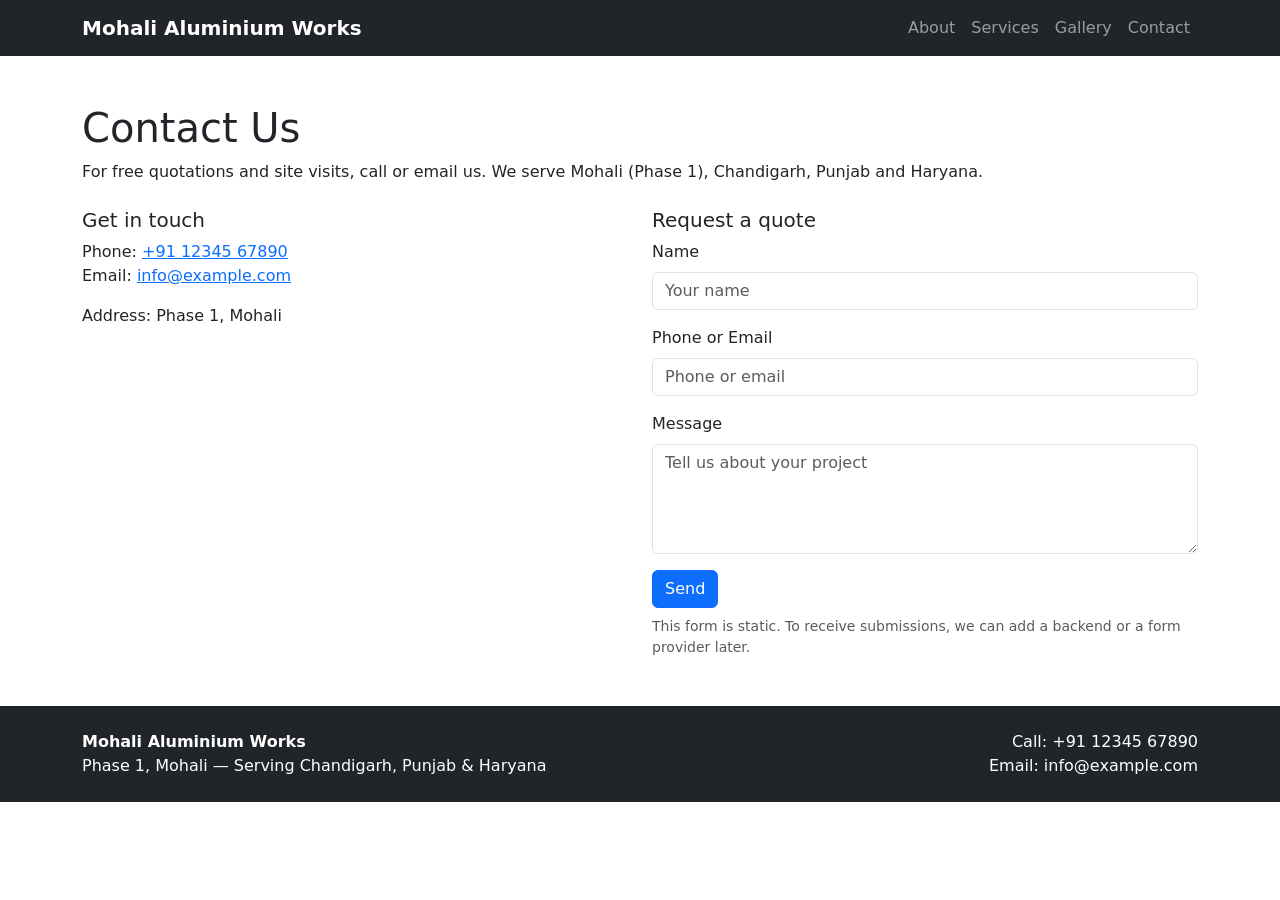
==== contact.html @ d4f4cb1d "Complete folder1" ====
<!doctype html>
<html lang="en">
<head>
  <meta charset="utf-8">
  <meta name="viewport" content="width=device-width, initial-scale=1">
  <title>Contact — Mohali Aluminium Works</title>
  <meta name="description" content="Contact Mohali Aluminium Works for quotations and site visits in Mohali, Chandigarh, Punjab and Haryana.">
  <link href="https://cdn.jsdelivr.net/npm/bootstrap@5.3.2/dist/css/bootstrap.min.css" rel="stylesheet">
  <link href="assets/css/styles.css" rel="stylesheet">
</head>
<body>
  <nav class="navbar navbar-expand-lg navbar-dark bg-dark">
    <div class="container">
      <a class="navbar-brand fw-bold" href="index.html">Mohali Aluminium Works</a>
      <button class="navbar-toggler" type="button" data-bs-toggle="collapse" data-bs-target="#navMain" aria-controls="navMain" aria-expanded="false" aria-label="Toggle navigation">
        <span class="navbar-toggler-icon"></span>
      </button>
      <div class="collapse navbar-collapse" id="navMain">
        <ul class="navbar-nav ms-auto">
          <li class="nav-item"><a class="nav-link" href="about.html">About</a></li>
          <li class="nav-item"><a class="nav-link" href="services.html">Services</a></li>
          <li class="nav-item"><a class="nav-link" href="gallery.html">Gallery</a></li>
          <li class="nav-item"><a class="nav-link" href="contact.html">Contact</a></li>
        </ul>
      </div>
    </div>
  </nav>

  <main class="py-5">
    <div class="container">
      <h1>Contact Us</h1>
      <p>For free quotations and site visits, call or email us. We serve Mohali (Phase 1), Chandigarh, Punjab and Haryana.</p>

      <div class="row mt-4">
        <div class="col-md-6">
          <h5>Get in touch</h5>
          <p>Phone: <a href="tel:+911234567890">+91 12345 67890</a><br>Email: <a href="mailto:info@example.com">info@example.com</a></p>
          <p>Address: Phase 1, Mohali</p>
        </div>
        <div class="col-md-6">
          <h5>Request a quote</h5>
          <form>
            <div class="mb-3">
              <label class="form-label">Name</label>
              <input class="form-control" placeholder="Your name">
            </div>
            <div class="mb-3">
              <label class="form-label">Phone or Email</label>
              <input class="form-control" placeholder="Phone or email">
            </div>
            <div class="mb-3">
              <label class="form-label">Message</label>
              <textarea class="form-control" rows="4" placeholder="Tell us about your project"></textarea>
            </div>
            <button type="button" class="btn btn-primary">Send</button>
            <div class="small text-muted mt-2">This form is static. To receive submissions, we can add a backend or a form provider later.</div>
          </form>
        </div>
      </div>
    </div>
  </main>

  <footer class="py-4 bg-dark text-white">
    <div class="container d-md-flex justify-content-between align-items-center">
      <div>
        <strong>Mohali Aluminium Works</strong><br>
        Phase 1, Mohali — Serving Chandigarh, Punjab & Haryana
      </div>
      <div class="mt-3 mt-md-0 text-md-end">
        <div>Call: <a class="text-white" href="tel:+911234567890">+91 12345 67890</a></div>
        <div>Email: <a class="text-white" href="mailto:info@example.com">info@example.com</a></div>
      </div>
    </div>
  </footer>

  <script src="https://cdn.jsdelivr.net/npm/bootstrap@5.3.2/dist/js/bootstrap.bundle.min.js"></script>
  <script src="assets/js/main.js"></script>
</body>
</html>
---- assets/css/styles.css ----
/* Simple custom styles for Mohali Aluminium Works */
:root{
  --brand:#0d6efd;
}
body{font-family: system-ui, -apple-system, "Segoe UI", Roboto, "Helvetica Neue", Arial;}
.hero{background: linear-gradient(135deg, rgba(13,110,253,0.95), rgba(2,6,23,0.85));}
.hero .lead{color: #e9f0ff}
.card-img-top{height:180px;object-fit:cover}
footer a{ text-decoration: none }

@media (max-width: 767px){
  .hero-image{display:none}
}
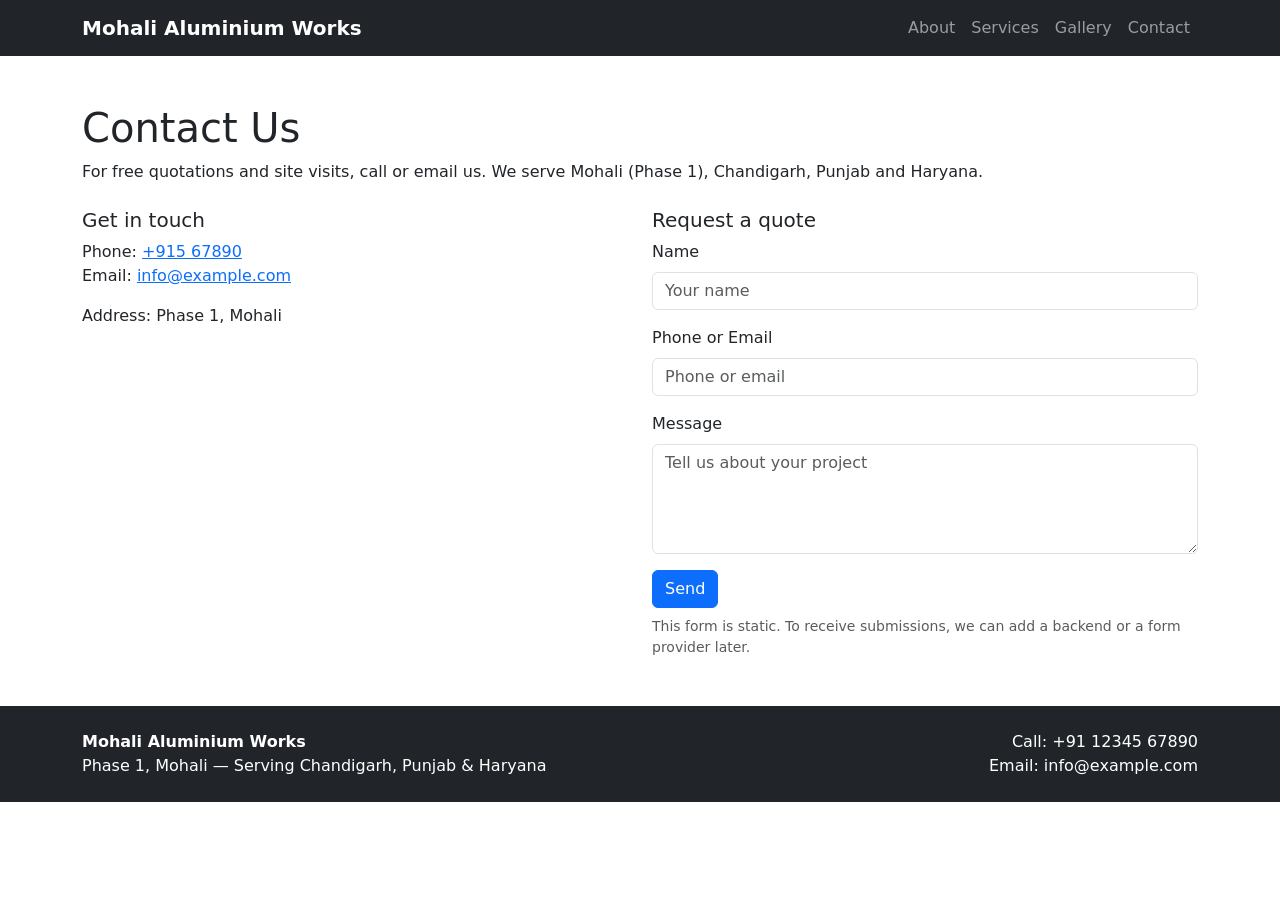
==== commit 90f7a6d1: "auyyoing here t pages" ====
--- a/contact.html
+++ b/contact.html
@@ -34,7 +34,7 @@
       <div class="row mt-4">
         <div class="col-md-6">
           <h5>Get in touch</h5>
-          <p>Phone: <a href="tel:+911234567890">+91 12345 67890</a><br>Email: <a href="mailto:info@example.com">info@example.com</a></p>
+          <p>Phone: <a href="tel:+9112890">+915 67890</a><br>Email: <a href="mailto:info@example.com">info@example.com</a></p>
           <p>Address: Phase 1, Mohali</p>
         </div>
         <div class="col-md-6">
